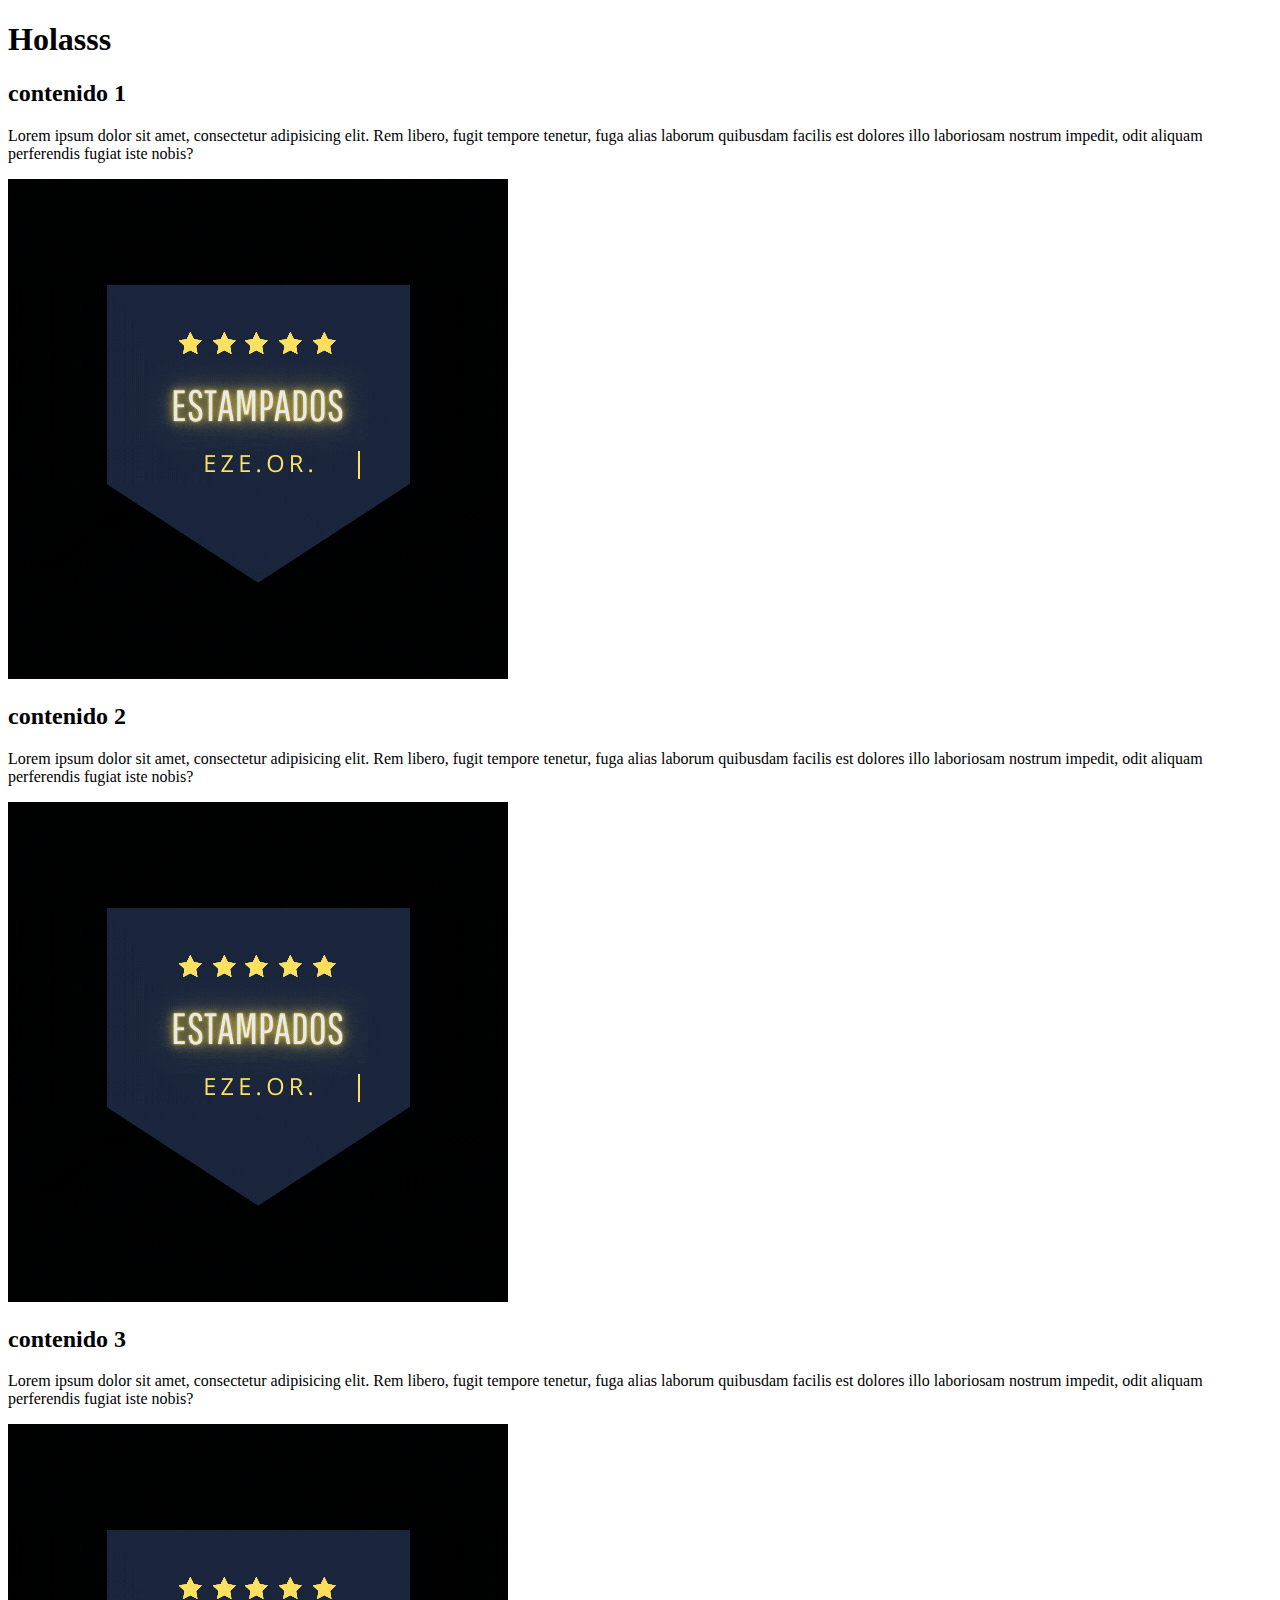
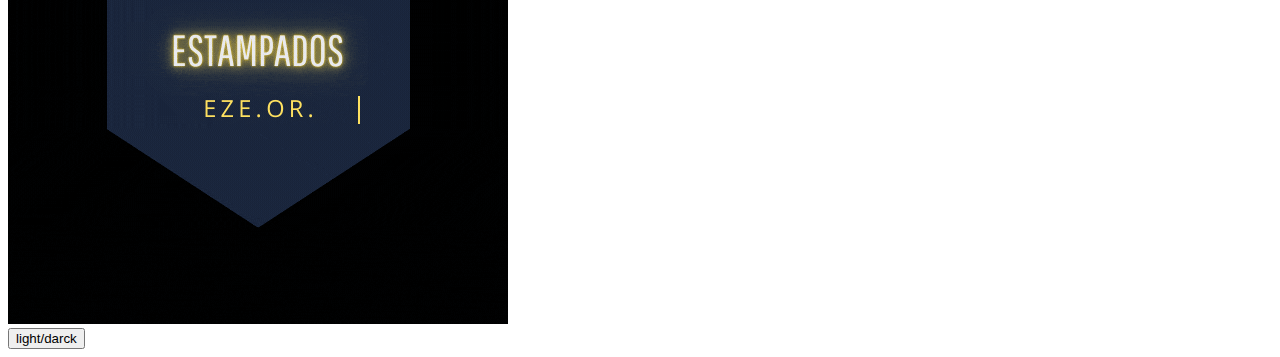
==== paginas/clase78.html @ 564f1e02 "guardado de prueba con commit" ====
<!DOCTYPE html>
<html lang="en">
<head>
    <meta charset="UTF-8">
    <meta http-equiv="X-UA-Compatible" content="IE=edge">
    <meta name="viewport" content="width=device-width, initial-scale=1.0">
    <title>Document</title>
</head>
<body>
    <h1>Holasss</h1>
    
    <section class="body__section">
        <article class="section_article1">
                <div>
                    <h2>contenido 1</h2>
                </div>
                <p>Lorem ipsum dolor sit amet, consectetur adipisicing elit.
                    Rem libero, fugit tempore tenetur, fuga alias laborum quibusdam 
                    facilis est dolores illo laboriosam nostrum impedit, odit aliquam perferendis fugiat iste nobis?</p>
                <img class="imagen" src="../imagines/Eze.Or..gif" alt="">
        </article>
        <article class="section_article2">
            <div>
                <h2>contenido 2</h2>
            </div>
            <p>Lorem ipsum dolor sit amet, consectetur adipisicing elit.
                 Rem libero, fugit tempore tenetur, fuga alias laborum quibusdam 
                 facilis est dolores illo laboriosam nostrum impedit, odit aliquam perferendis fugiat iste nobis?</p>
            <img class="imagen" src="../imagines/Eze.Or..gif" alt="">
        </article>
        <article class="section_articl3">
            <div>
                <h2>contenido 3</h2>
            </div>
            <p>Lorem ipsum dolor sit amet, consectetur adipisicing elit.
                 Rem libero, fugit tempore tenetur, fuga alias laborum quibusdam 
                 facilis est dolores illo laboriosam nostrum impedit, odit aliquam perferendis fugiat iste nobis?</p>
            <img class="imagen" src="../imagines/Eze.Or..gif" alt="">
        </article>
    </section>
    <button class="button">light/darck</button>
</body>
</html>
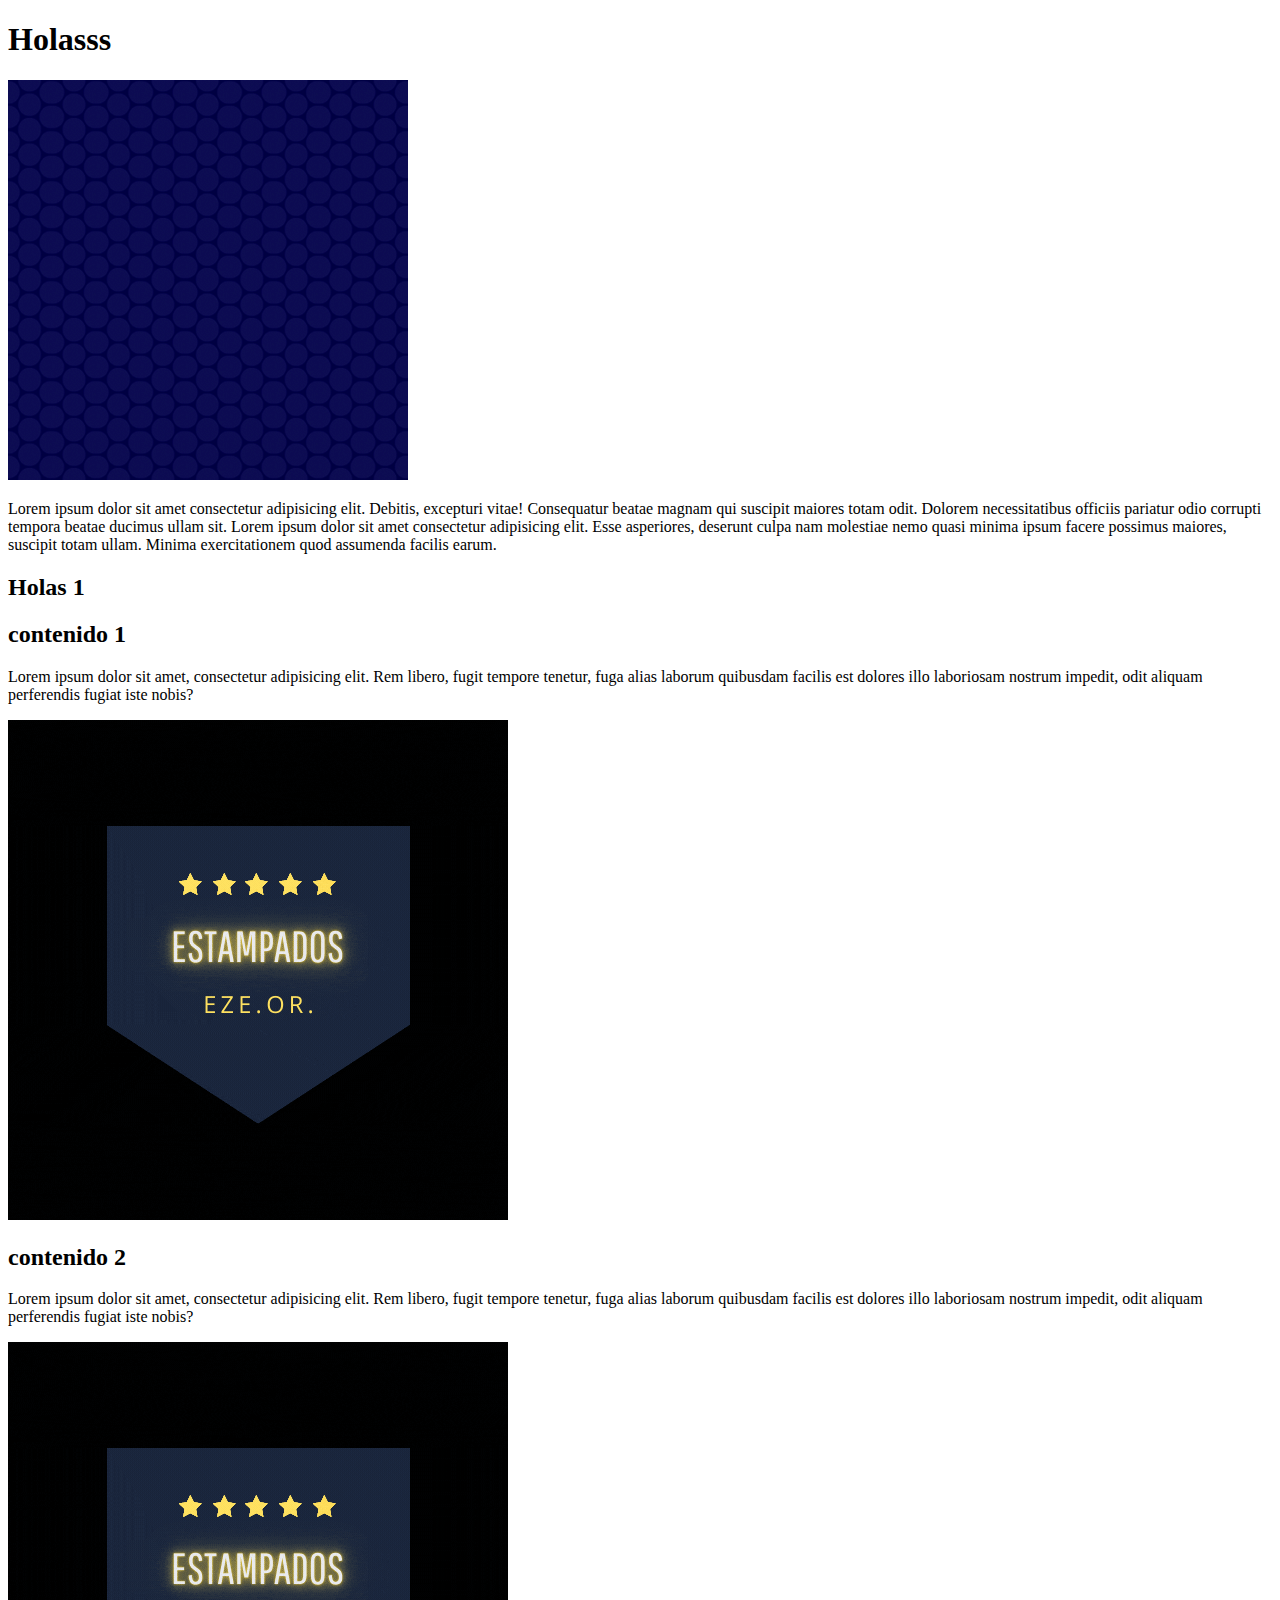
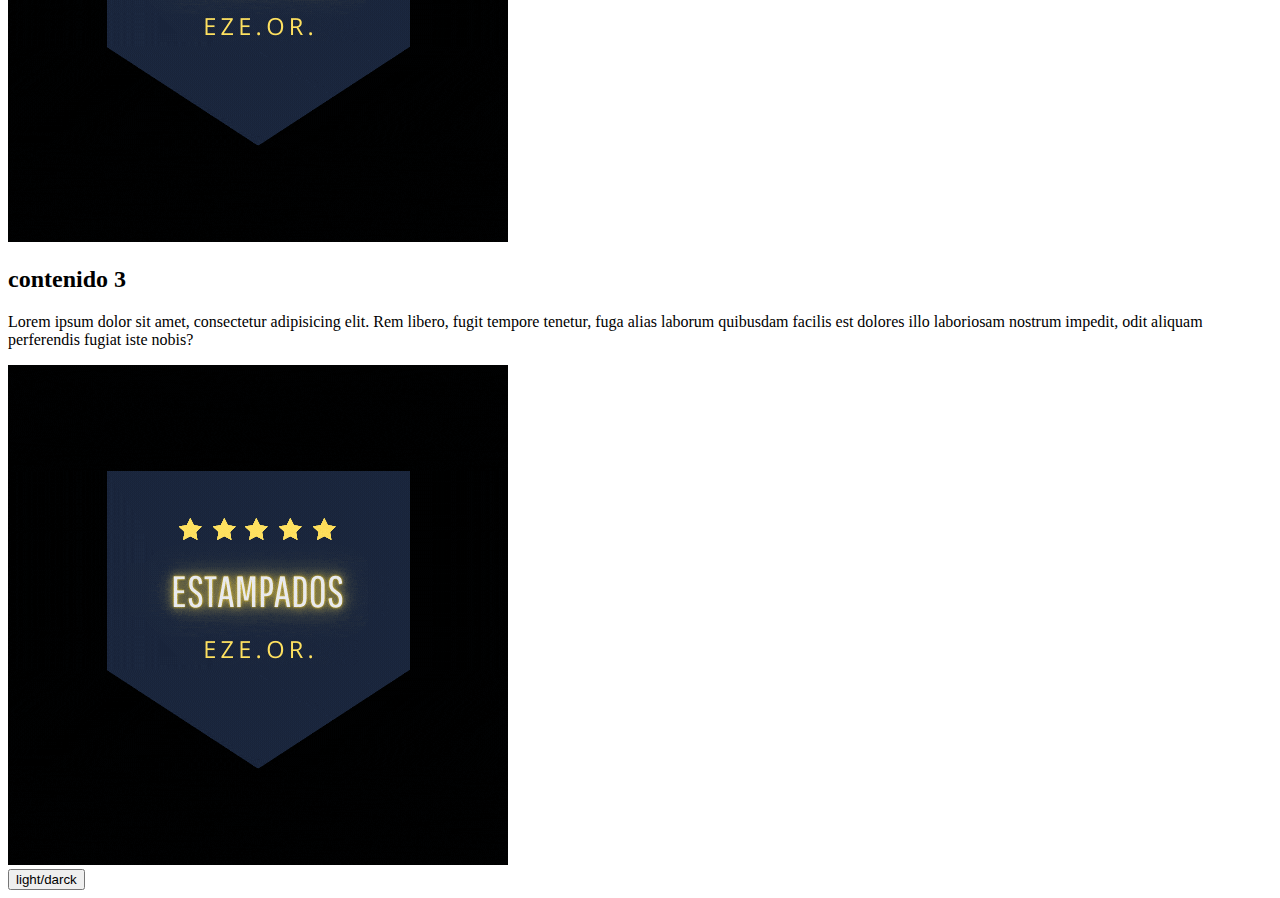
==== commit 41e21a1a: "guardado de prueba agregando titulo e imagen" ====
--- a/paginas/clase78.html
+++ b/paginas/clase78.html
@@ -7,7 +7,13 @@
     <title>Document</title>
 </head>
 <body>
-    <h1>Holasss</h1>
+    <h1>Holasss</h1> 
+    <img src="../imagines/circle-blues.png" alt="">
+    <p>
+        Lorem ipsum dolor sit amet consectetur adipisicing elit. Debitis, excepturi vitae! Consequatur beatae magnam qui suscipit maiores totam odit. Dolorem necessitatibus officiis pariatur odio corrupti tempora beatae ducimus ullam sit.
+        Lorem ipsum dolor sit amet consectetur adipisicing elit. Esse asperiores, deserunt culpa nam molestiae nemo quasi minima ipsum facere possimus maiores, suscipit totam ullam. Minima exercitationem quod assumenda facilis earum.
+    </p>
+    <h2>Holas 1</h2>
     
     <section class="body__section">
         <article class="section_article1">
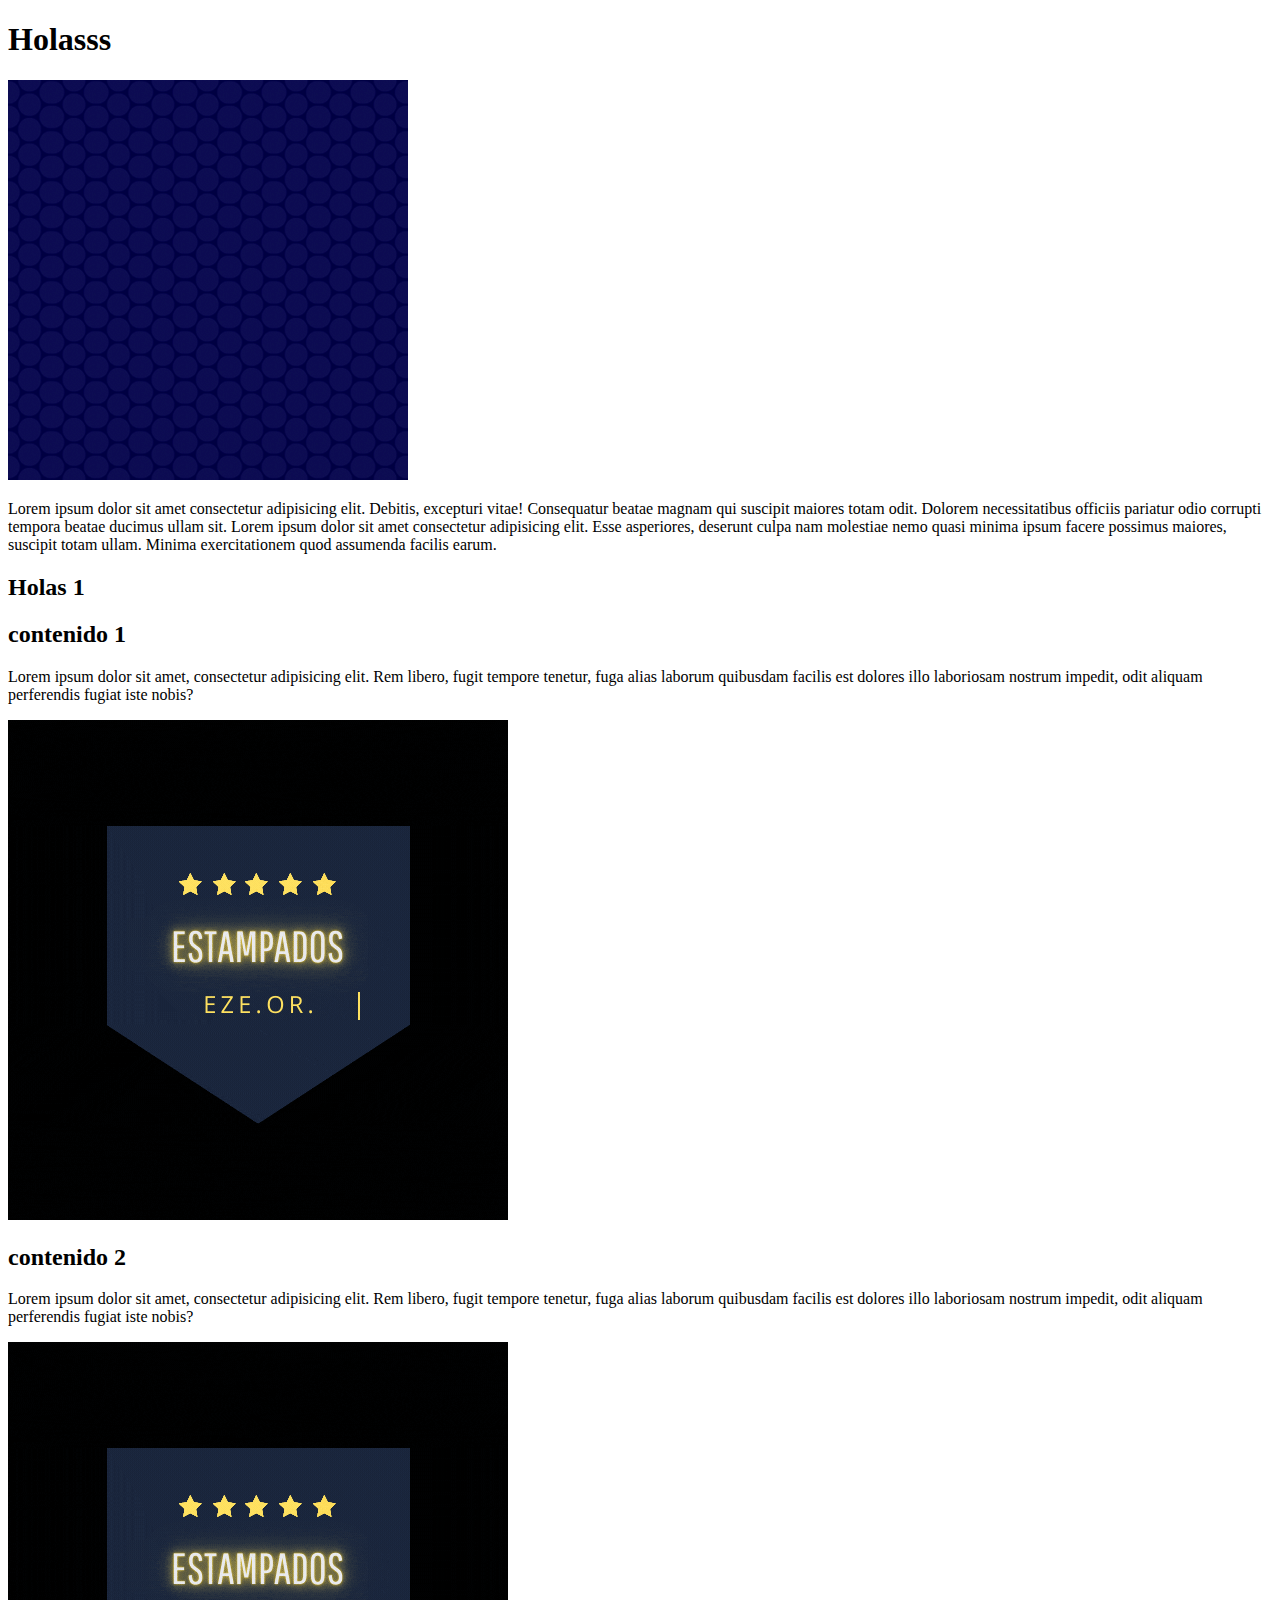
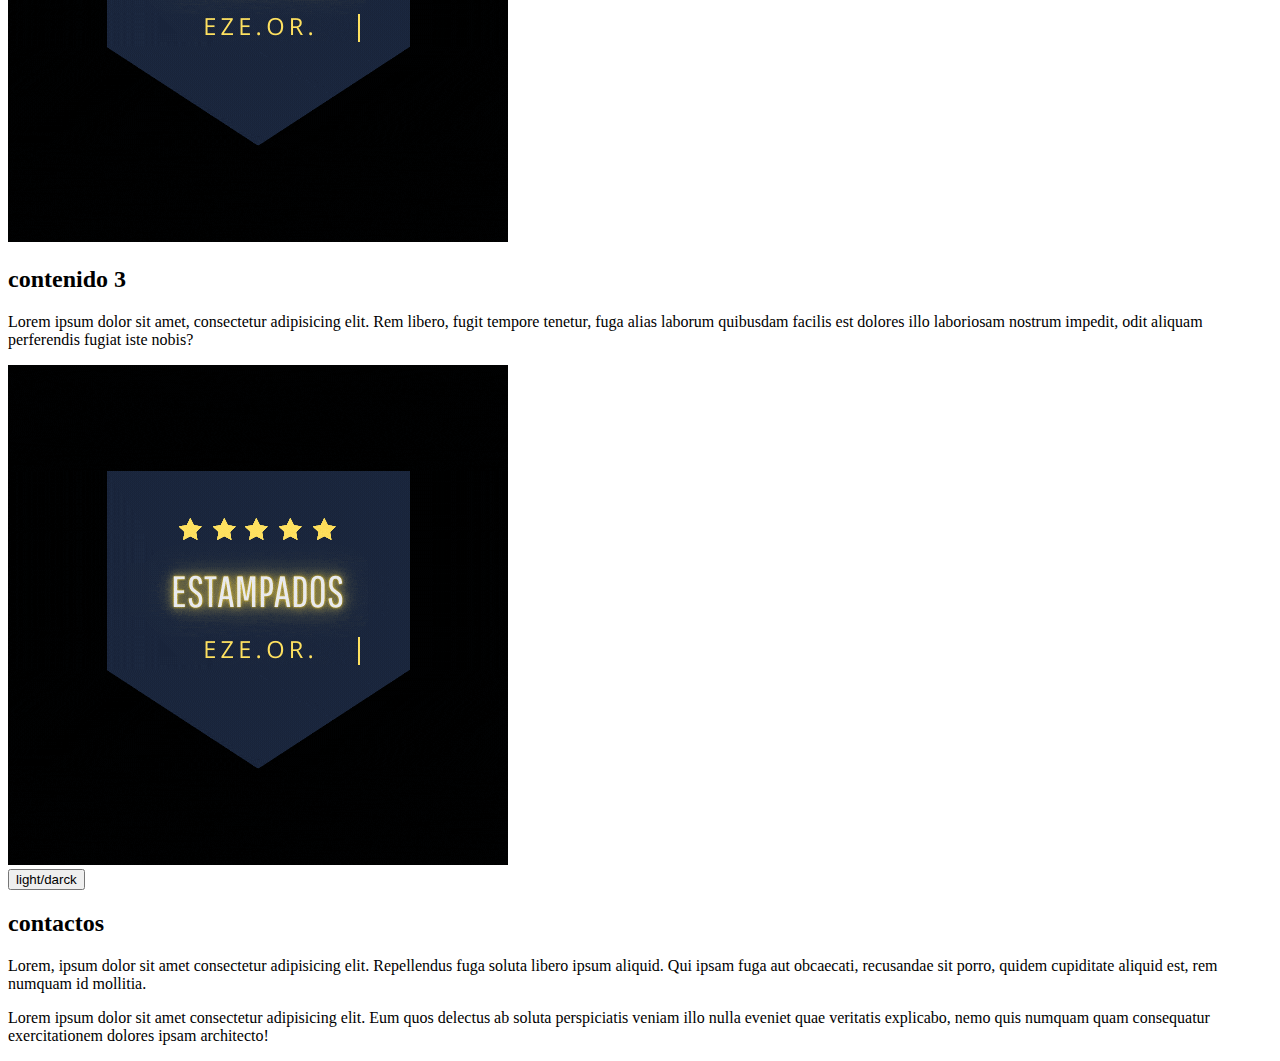
==== commit af3825ed: "agrego el footer" ====
--- a/paginas/clase78.html
+++ b/paginas/clase78.html
@@ -45,5 +45,12 @@
         </article>
     </section>
     <button class="button">light/darck</button>
+    <footer>
+        <h2>
+            contactos
+        </h2>
+        <p>Lorem, ipsum dolor sit amet consectetur adipisicing elit. Repellendus fuga soluta libero ipsum aliquid. Qui ipsam fuga aut obcaecati, recusandae sit porro, quidem cupiditate aliquid est, rem numquam id mollitia.</p>
+        <p>Lorem ipsum dolor sit amet consectetur adipisicing elit. Eum quos delectus ab soluta perspiciatis veniam illo nulla eveniet quae veritatis explicabo, nemo quis numquam quam consequatur exercitationem dolores ipsam architecto!</p>
+    </footer>
 </body>
 </html>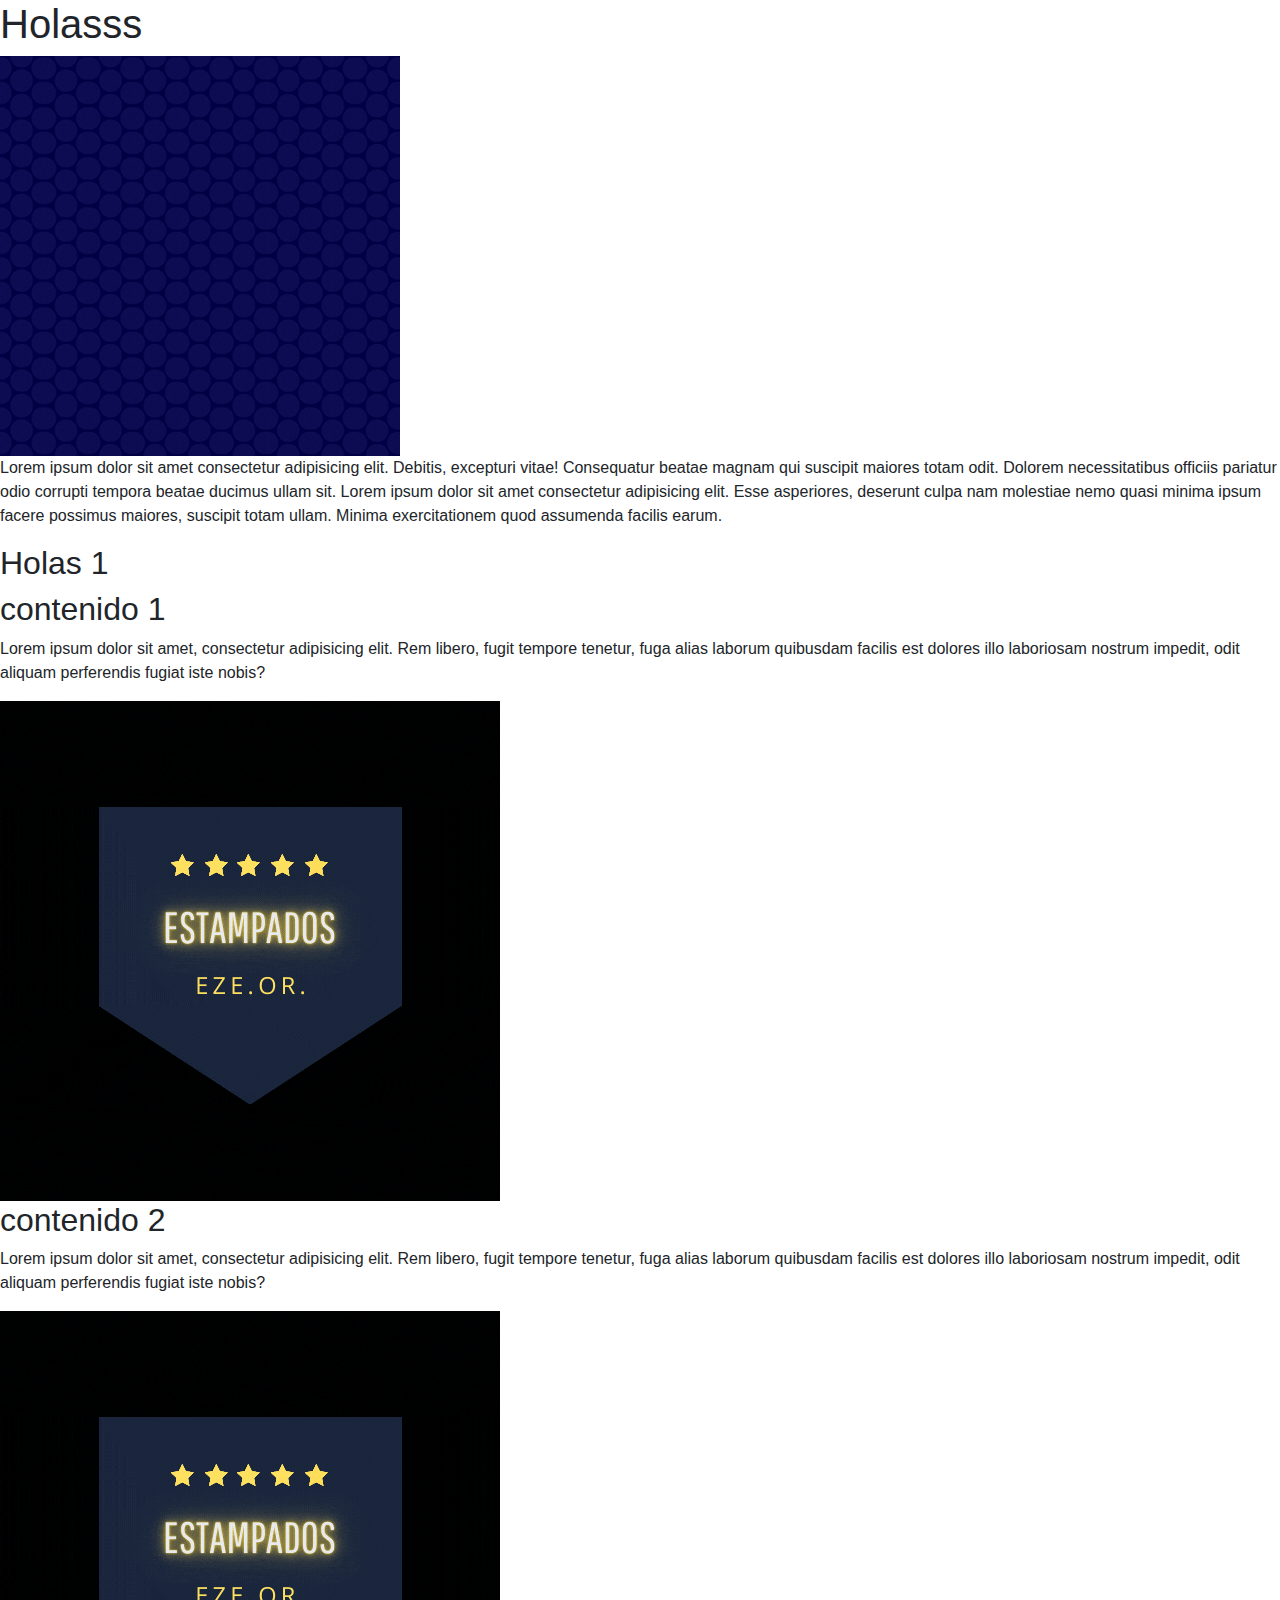
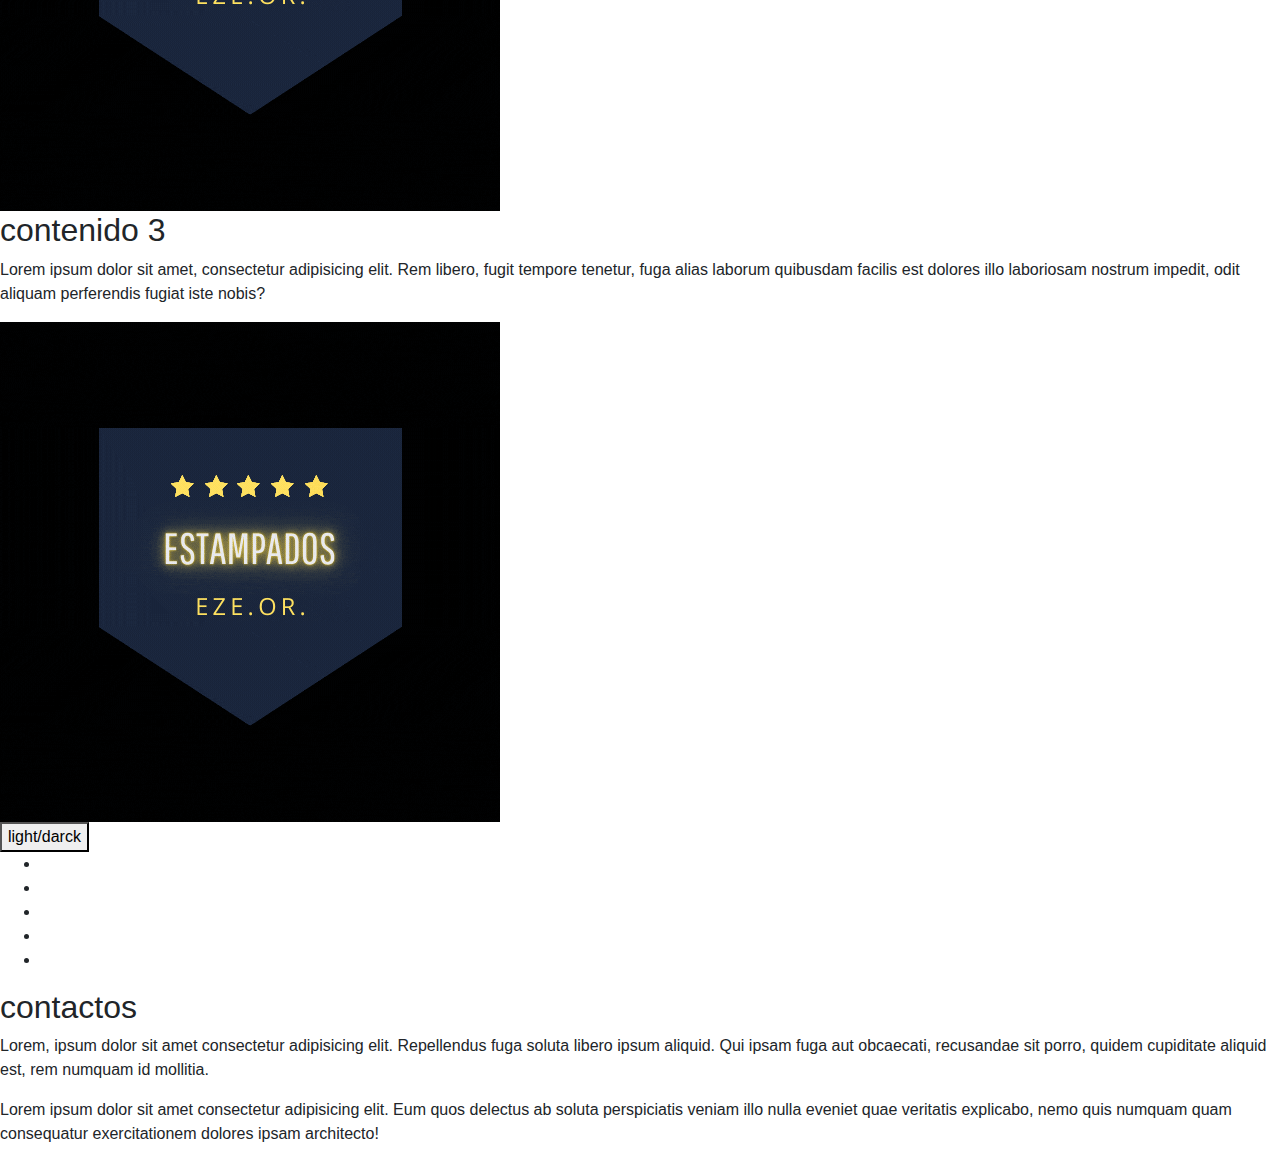
==== commit ef3b3833: "agregando bootstrap al contenido" ====
--- a/paginas/clase78.html
+++ b/paginas/clase78.html
@@ -4,6 +4,7 @@
     <meta charset="UTF-8">
     <meta http-equiv="X-UA-Compatible" content="IE=edge">
     <meta name="viewport" content="width=device-width, initial-scale=1.0">
+    <link rel="stylesheet" href="../css/bootstrap.css">
     <title>Document</title>
 </head>
 <body>
@@ -46,6 +47,13 @@
     </section>
     <button class="button">light/darck</button>
     <footer>
+        <ul>
+            <li></li>
+            <li></li>
+            <li></li>
+            <li></li>
+            <li></li>
+        </ul>
         <h2>
             contactos
         </h2>
